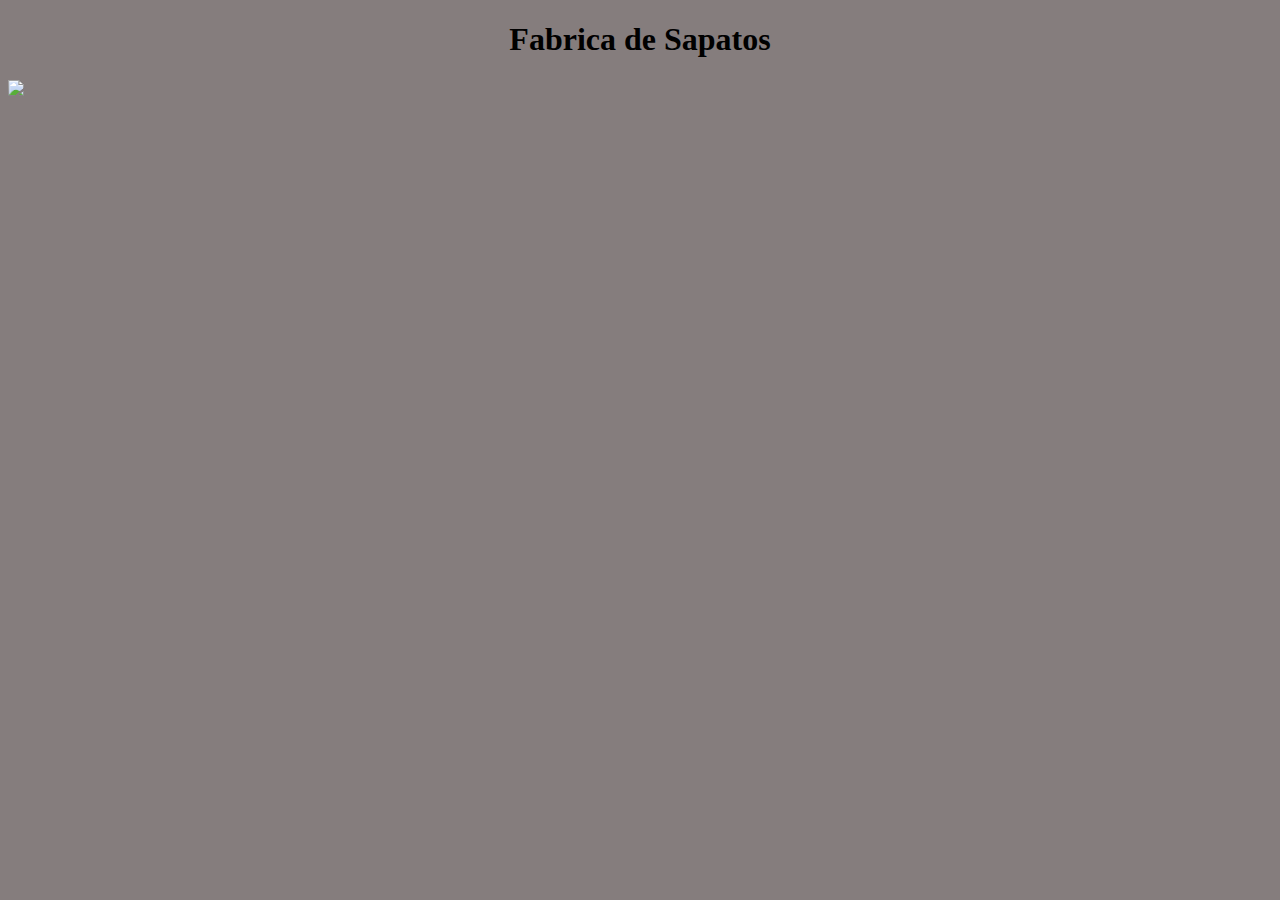
==== index.html @ 4987bbf3 "24/09/2021" ====
<!DOCTYPE html>
<html lang="pt-br">
<head>
    <meta charset="UTF-8">
    <meta http-equiv="X-UA-Compatible" content="IE=edge">
    <meta name="viewport" content="width=device-width, initial-scale=1.0">
    <title>Projeto PI 01</title>
    <style>
        body {
            background-color: rgb(133, 125, 125);
        }
        h1{
            text-align: center;
        }
    </style>
</head>
<body>
    <h1>Fabrica de Sapatos</h1>
    <a>
    <img src="imagens/sapatos.jpg">
    </a> 
</body>
</html>
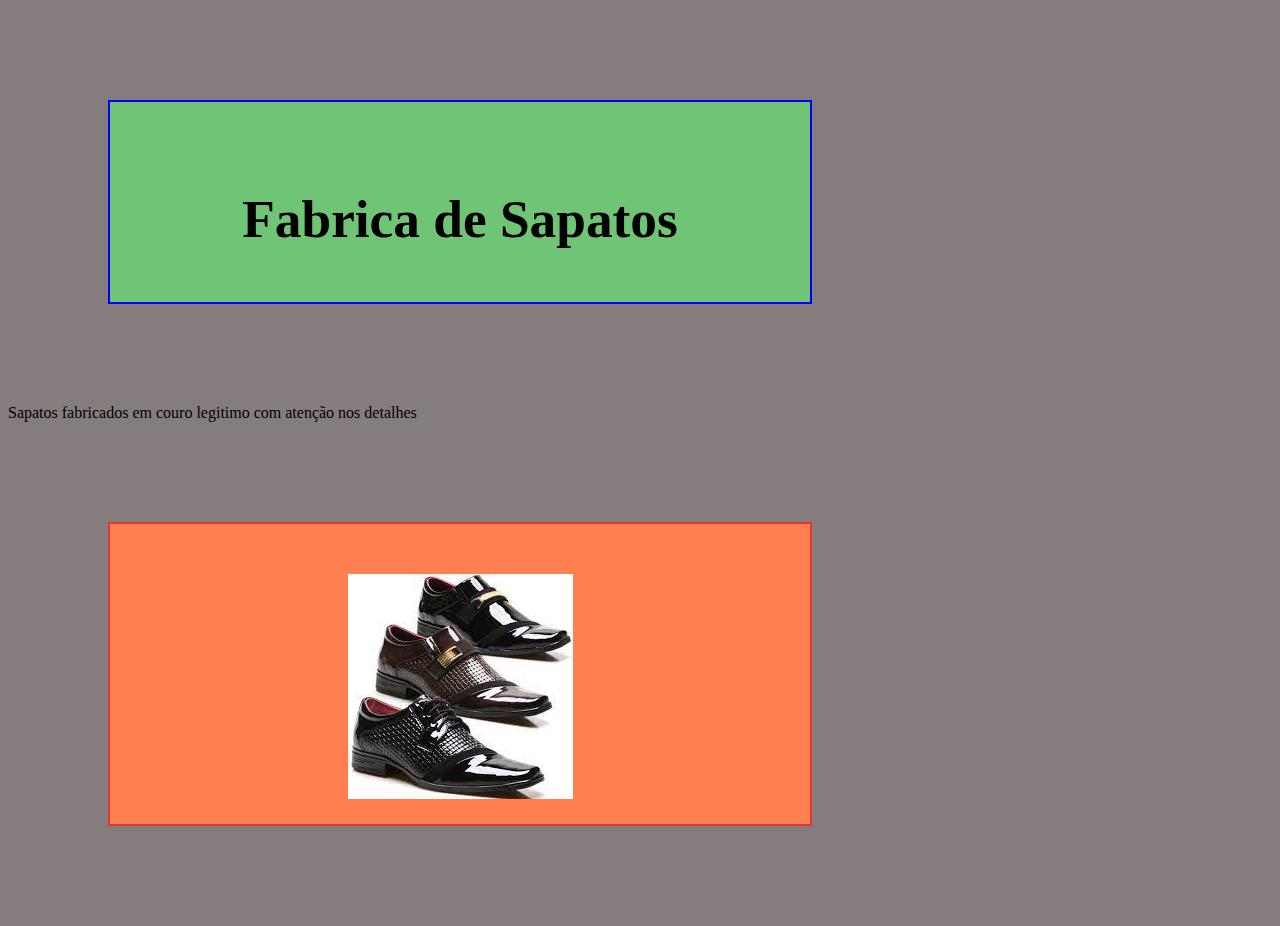
==== commit 6fa9e0ce: "24/09/2021" ====
--- a/index.html
+++ b/index.html
@@ -9,15 +9,36 @@
         body {
             background-color: rgb(133, 125, 125);
         }
-        h1{
+        #box1 {
+            background-color: rgb(111, 196, 118);
+            border: 2px solid blue;
             text-align: center;
+            width: 600px;   /* largura */
+            height: 100px;  /* altura */
+            font-size: 20pt;
+            margin: 100px;
+            padding: 50px;
+        }
+        #box2{
+            background-color: coral;
+            border: 2px solid rgb(228, 53, 53);
+            text-align: center;
+            width: 600px;   /* largura */
+            height: 200px;  /* altura */
+            font-size: 20pt;
+            margin: 100px;
+            padding: 50px;
         }
     </style>
 </head>
 <body>
+    <div id="box1" >
     <h1>Fabrica de Sapatos</h1>
-    <a>
+    </div>
+    <p>Sapatos fabricados em couro legitimo com atenção nos detalhes</p>
+    <div id="box2" >
     <img src="imagens/sapatos.jpg">
-    </a> 
+    </div>
+
 </body>
 </html>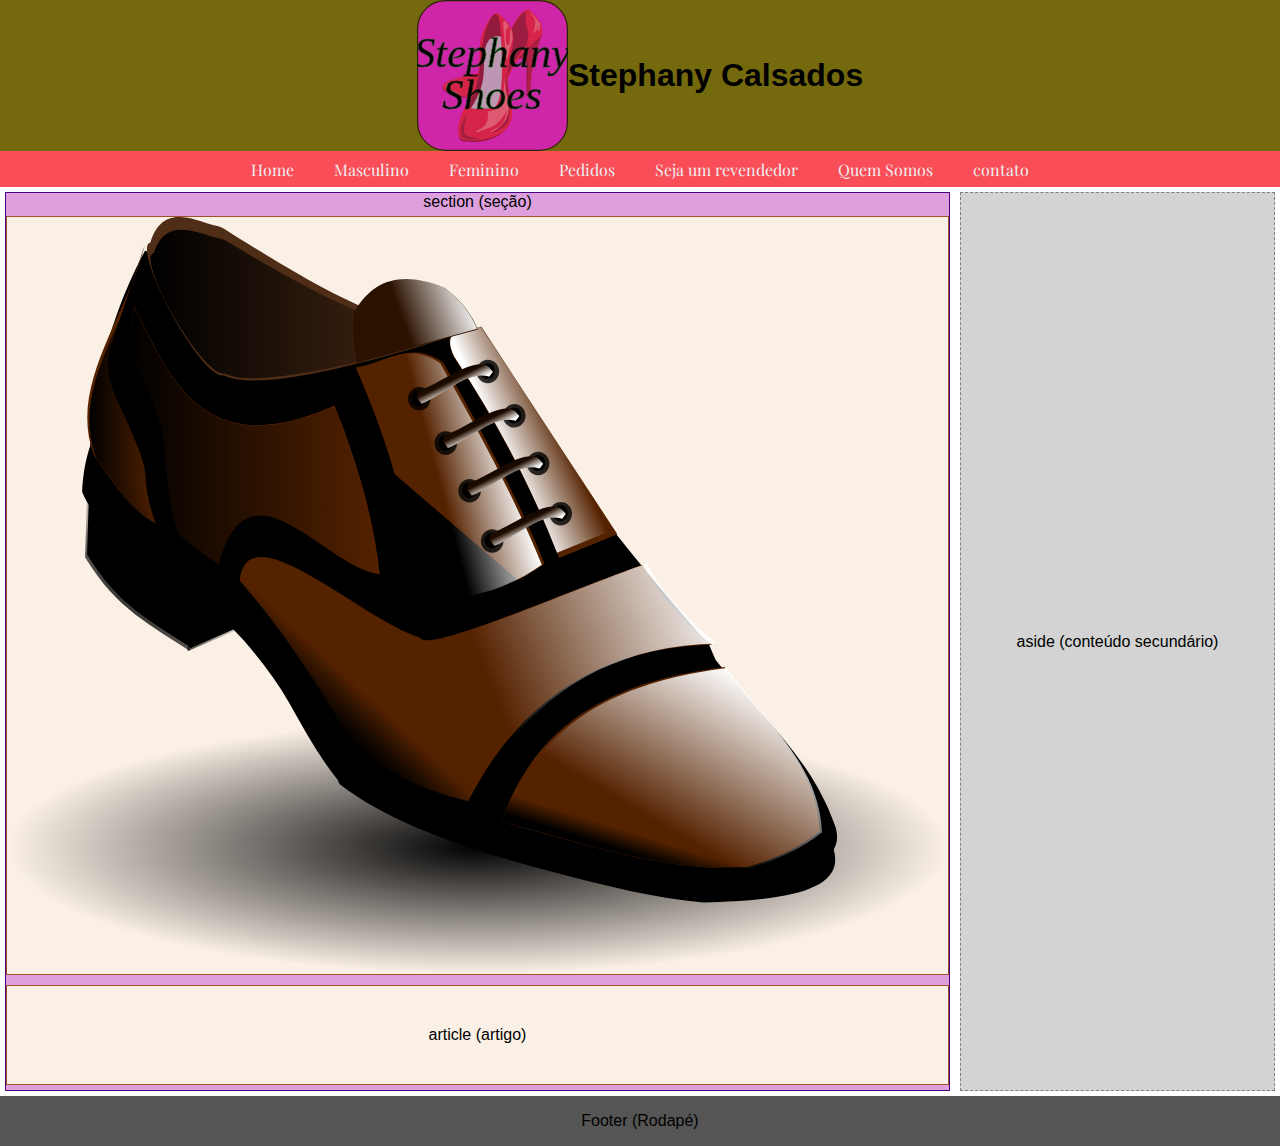
==== commit daeadb3c: "Atualização" ====
--- a/index.html
+++ b/index.html
@@ -4,41 +4,46 @@
     <meta charset="UTF-8">
     <meta http-equiv="X-UA-Compatible" content="IE=edge">
     <meta name="viewport" content="width=device-width, initial-scale=1.0">
-    <title>Projeto PI 01</title>
-    <style>
-        body {
-            background-color: rgb(133, 125, 125);
-        }
-        #box1 {
-            background-color: rgb(111, 196, 118);
-            border: 2px solid blue;
-            text-align: center;
-            width: 600px;   /* largura */
-            height: 100px;  /* altura */
-            font-size: 20pt;
-            margin: 100px;
-            padding: 50px;
-        }
-        #box2{
-            background-color: coral;
-            border: 2px solid rgb(228, 53, 53);
-            text-align: center;
-            width: 600px;   /* largura */
-            height: 200px;  /* altura */
-            font-size: 20pt;
-            margin: 100px;
-            padding: 50px;
-        }
-    </style>
+    <title>Stephany &bull; Calsados </title>
+    <link rel="stylesheet" href="style.css">
 </head>
 <body>
-    <div id="box1" >
-    <h1>Fabrica de Sapatos</h1>
-    </div>
-    <p>Sapatos fabricados em couro legitimo com atenção nos detalhes</p>
-    <div id="box2" >
-    <img src="imagens/sapatos.jpg">
-    </div>
+    <header>
+        <img id="img-logo" src="img/logo_stephany.svg" alt="logotipo Karangos">
+        <h1 id="menu" >Stephany Calsados</h1>
+        <nav id="menu-principal" >
+            <ul>
+            <li><a href="#">Home</a></li>
+            <li><a href="#">Masculino</a></li>
+            <li><a href="#">Feminino</a></li>
+            <li><a href="#">Pedidos</a></li>
+            <li><a href="#">Seja um revendedor</a></li>
+            <li><a href="quemsomos.html">Quem Somos</a></li>
+            <li><a href="#">contato</a></li>
+            </ul>
+        </nav>
+    </header>
+    
+    <main>
+        <!--Main (área principal de conteúdo)-->
+        <section>
+            section (seção)
+            <article>
+                <img id="img-principal" src="img/16_black_and_brown_shoes.svg" alt="calsado">
+            </article>
+            <article>
+                article (artigo)
+            </article>
+        </section>
+        <aside>
+            aside (conteúdo secundário)
+        </aside>
+        
 
+    </main>
+
+    <footer>
+        Footer (Rodapé)
+    </footer>
 </body>
 </html>--- a/style.css
+++ b/style.css
@@ -0,0 +1,142 @@
+@import url('https://fonts.googleapis.com/css2?family=IBM+Plex+Sans:ital,wght@0,400;0,700;1,400;1,700&family=Playfair+Display:ital,wght@0,400;0,700;1,400;1,700&display=swap');
+
+/*Varáveis*/
+:root {
+    --cor-prim: #75690e;
+    --cor-prim-clara: #FD9CA3;
+    --cor-secun: #F94D58;
+    --cor-secun-clara: #FD9CA3;
+    --cor-fundo: #333333;
+    --cor-fundo-clara: #555555;
+    --cor-texto: #EEEEEE;
+    --fonte-texto: 'IBM Plex Sans', sans-serif;
+    --fonte-titulo: 'Playfair Display', serif;
+}
+/************* CSS reset ********************************/
+* { /*O "*" significa tudo*/
+    font-family: Calibri, Arial, sans-serif;
+    padding: 0;
+    margin: 0;
+    box-sizing: border-box;  /*borda faz parte das dimensões do elemento*/
+    /*background-color: var(--cor-fundo);
+    color: var(--cor-texto)*/
+}
+/********************************************************/
+
+header {
+    display: flex;
+    justify-content: center; /*Centralização horizontal*/
+    align-items: center; /*Centralização vertical*/
+    background-color: var(--cor-prim);
+    min-height: 50px; /* altura mínima */
+    flex-wrap: wrap; /*força a quebra de linhas entre elementos flex*/
+}
+
+
+#img-logo {
+    background-color: transparent;
+}
+
+
+
+#menu-principal {
+    display: flex;
+    justify-content: center; /*Centralização horizontal*/
+    align-items: center; /*Centralização vertical*/
+    background-color: var(--cor-secun);
+    min-height: 25px; /* altura mínima */
+    width: 100%;
+    
+}
+
+#menu-principal ul { /* Afeta o <ul> dentro de menu principal */
+    list-style: none; /* Retira decoração dos itens da lista */
+    display: flex; /* Container fçex - todos os itens filho na horizontal por padrão */
+}
+
+#menu-principal ul li{
+    height: 36px;
+    margin: 0 10px; /* 0 topo, fundo; 10px esquerda e direita   */
+    display: flex;
+    background-color: var();
+}
+
+#menu-principal ul li a{
+    font-family: var(--fonte-titulo);
+    display: inline-block; /* Exibe como bloco em linha */
+    height: 36px;
+    display: flex;
+    align-items: center;
+    padding: 0 10px;
+    color: var(--cor-texto);
+    text-decoration: none;
+    background-color: var(--cor-secun); /* Quando passa o mouse sobre o item */
+}
+
+#menu-principal ul li a:hover{ /* Filtro que escurece a cor do item (cor de frente + cor de fundo brightness < 1: escurece > 1 clareia  */
+    filter: brightness(0.8);
+    transition: 300ms;
+}
+
+main {
+    display: flex;
+    justify-content: center; /*Centralização horizontal*/
+    align-items: stretch; /*filhos com 100% da altura do pai*/
+    min-height: 200px; /* altura mínima */
+}
+
+footer {
+    display: flex;
+    justify-content: center; /*Centralização horizontal*/
+    align-items: center; /*Centralização vertical*/
+    background-color: var(--cor-fundo-clara);
+    min-height: 50px; /* altura mínima */
+}
+
+
+section {
+    display: flex;
+    justify-content: center; /*Centralização horizontal*/
+    align-items: center; /*Centralização vertical*/
+    flex-direction: column; /*itens filhos em coluna na vertical*/
+    border: 1px solid indigo;
+    background-color: plum;
+    width: 75%;
+    margin: 5px;
+    max-width: 100%;
+    
+}
+aside {
+    display: flex;
+    justify-content: center; /*Centralização horizontal*/
+    align-items: center; /*Centralização vertical*/
+    border: 1px dashed gray;
+    background-color: lightgray;
+    width: 25%;
+    margin: 5px;
+    }
+
+article {
+    display: flex;
+    justify-content: center; /*Centralização horizontal*/
+    align-items: center; /*Centralização vertical*/
+    border: 1px solid sienna;
+    background-color: linen;
+    margin: 5px;
+    min-height: 100px;
+    width: 100%;
+}
+
+@media screen and (max-width: 600px) {
+    main {
+        /*muda a direção dos filhos para colunas (vertical)*/
+        flex-direction: column;
+        }
+    section {
+        width: 100%;
+    }
+    aside {
+        width: 100%;
+    }
+}
+    
